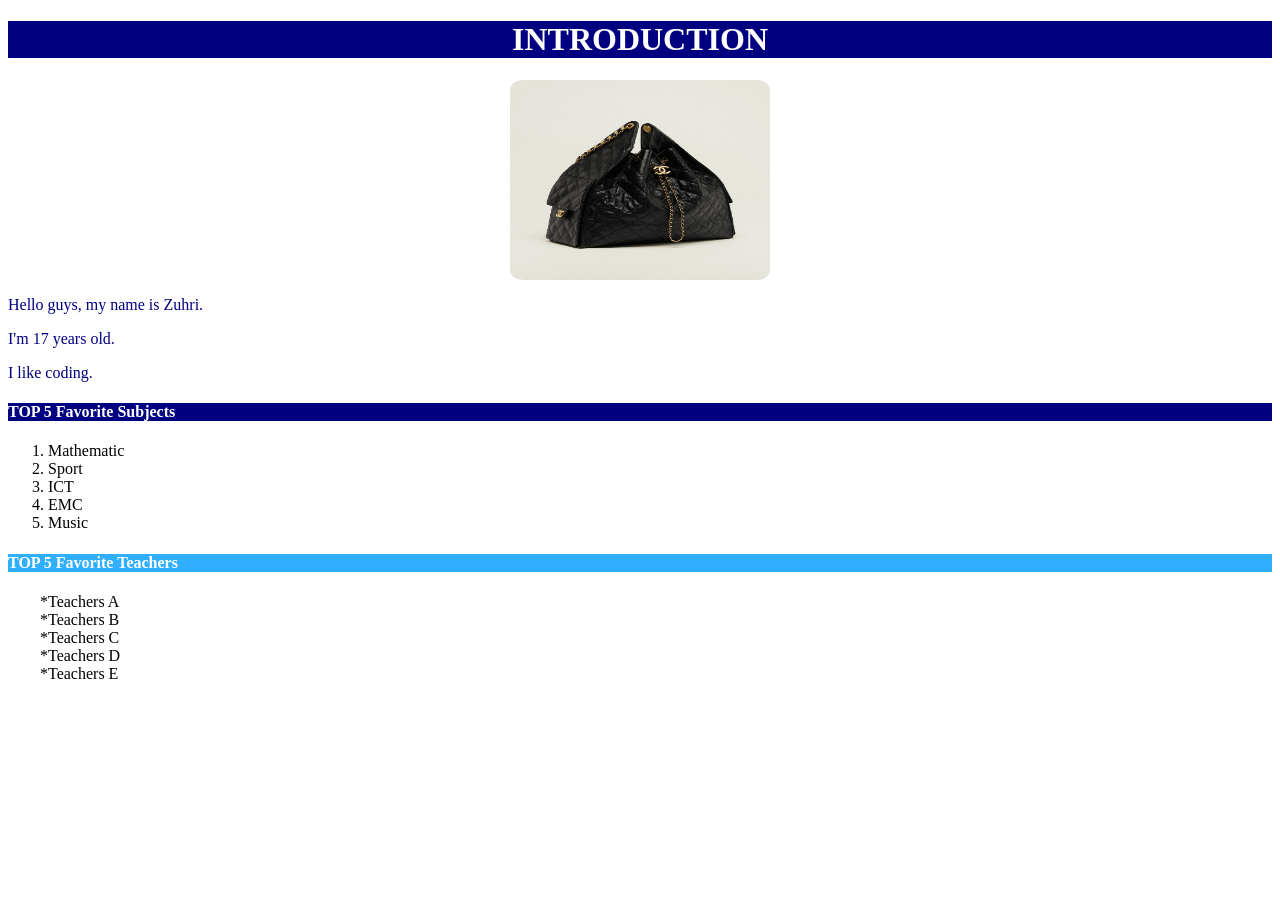
==== index.html @ 9f7d19f9 "Nambahin gambar dan file index" ====
<!DOCTYPE html>
<html lang="en">
<head>
    <meta charset="UTF-8">
    <meta name="viewport" content="width=device-width, initial-scale=1.0">
    <title>Document</title>
</head>
<body>
    <h1 style="background-color:navy; color:white; text-align:center">INTRODUCTION</h1>
     <img src="bag.webp" width="260" height="200" style="display: block; margin-left: auto;margin-right: auto; border-radius:5%">
     <p style="color:navy">Hello guys, my name is Zuhri.</p>
     <p style="color:navy">I'm 17 years old.</p>
     <p style="color:navy">I like coding.</p>
     
    <h4 style="background-color:navy; color:white">TOP 5 Favorite Subjects</h4>
    <ol>
      <li>Mathematic</li>
      <li>Sport</li>
      <li>ICT</li>
      <li>EMC</li>
      <li>Music</li>
    </ol>

    <!-- Bisa pakai hexcode untuk color -->
    <h4 style="background-color:#30AFFF; color:white">TOP 5 Favorite Teachers</h4>
   
    <ul style="list-style-type:'*'">
      <li>Teachers A</li>
      <li>Teachers B</li>
      <li>Teachers C</li>
      <li>Teachers D</li>
      <li>Teachers E</li>
    
    </ul>
</body>
</html>
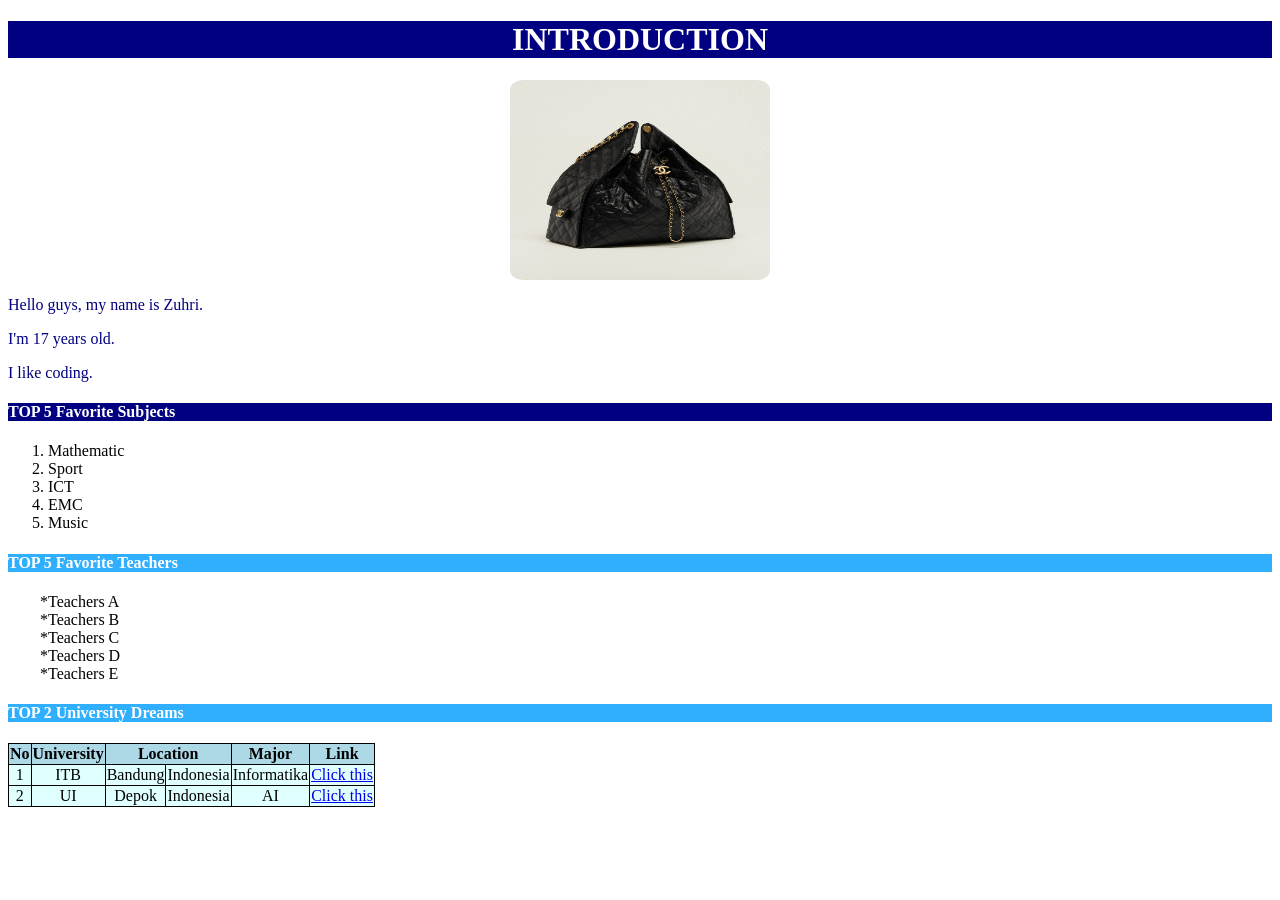
==== commit 005348b4: "Tabel and link pages" ====
--- a/index.html
+++ b/index.html
@@ -3,9 +3,25 @@
 <head>
     <meta charset="UTF-8">
     <meta name="viewport" content="width=device-width, initial-scale=1.0">
-    <title>Document</title>
+    <title>Web Personal</title>
+    <style>
+        table, th, td{
+          border: 1px solid black;
+          border-collapse: collapse;
+          width:auto;
+          text-align: center;
+        }
+        th{
+          background-color: lightblue;
+          background
+        }
+        td{
+          background-color: lightcyan;
+        }
+    </style>
 </head>
 <body>
+    
     <h1 style="background-color:navy; color:white; text-align:center">INTRODUCTION</h1>
      <img src="bag.webp" width="260" height="200" style="display: block; margin-left: auto;margin-right: auto; border-radius:5%">
      <p style="color:navy">Hello guys, my name is Zuhri.</p>
@@ -30,7 +46,44 @@
       <li>Teachers C</li>
       <li>Teachers D</li>
       <li>Teachers E</li>
-    
     </ul>
+
+    <!-- This is for tablenya  -->
+
+    <h4  style="background-color:#30AFFF; color:white">TOP 2 University Dreams</h4>
+    <table>
+      <!-- rows untuk header -->
+       <tr>
+          <th>No</th>
+          <th>University</th>
+          <th colspan="2">Location</th>
+          <th>Major</th>
+          <th>Link</th>
+       </tr>
+       <!-- rows untuk data -->
+        <tr>
+          <td>1</td>
+          <td>ITB</td>
+          <td>Bandung</td>
+          <td>Indonesia</td>
+          <td>Informatika</td>
+          <td>
+            <a href="https://itb.ac.id/" target="_blank">Click this</a>
+          </td>
+        </tr>
+
+        <tr>
+          <td>2</td>
+          <td>UI</td>
+          <td>Depok</td>
+          <td>Indonesia</td>
+          <td>AI</td>
+          <td>
+            <a href="https://itb.ac.id/" target="_blank">Click this</a>
+          </td>
+        </tr>
+    </table>
+
+
 </body>
 </html>
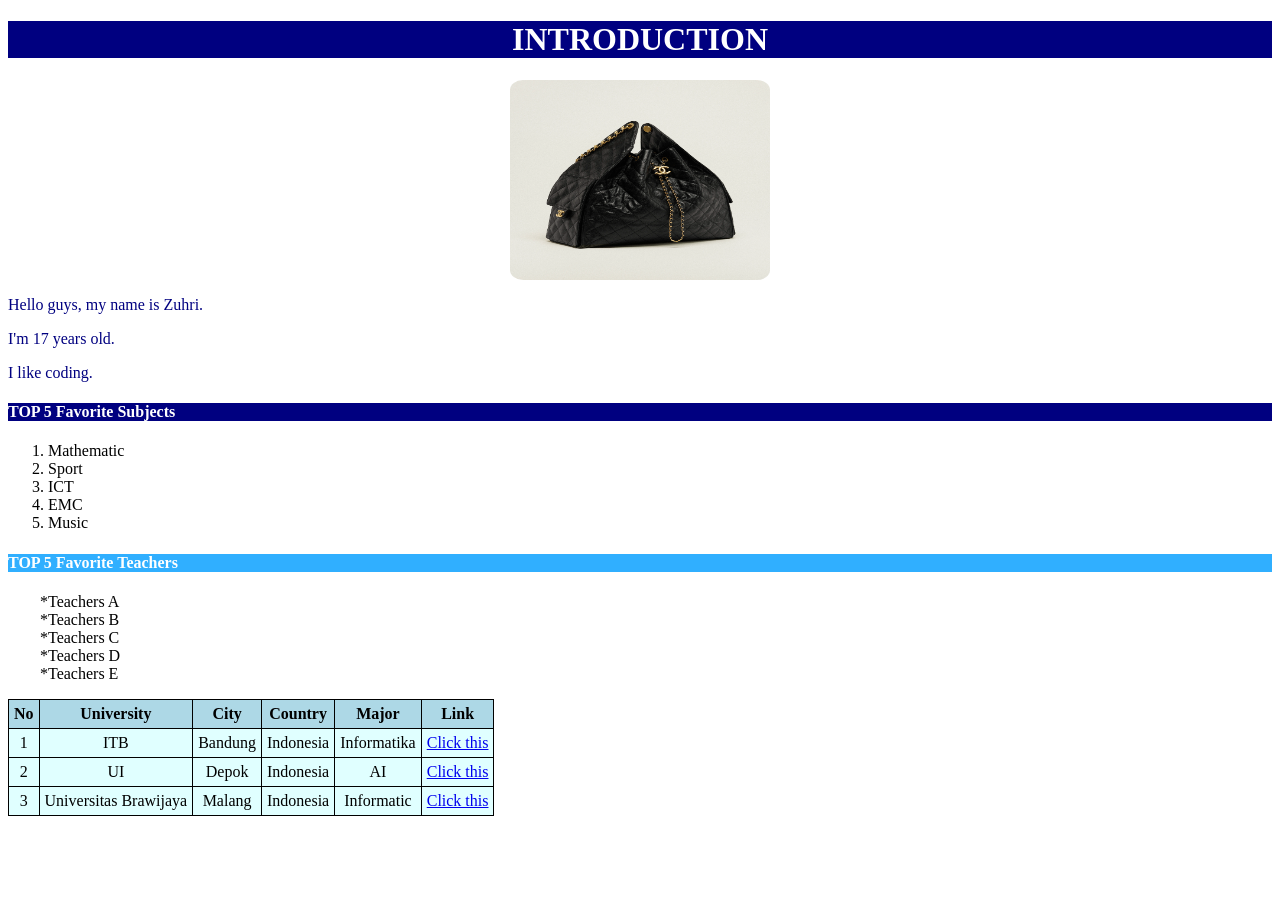
==== commit 1a126499: "video and linking pages local" ====
--- a/index.html
+++ b/index.html
@@ -1,19 +1,15 @@
 <!DOCTYPE html>
 <html lang="en">
 <head>
-    <meta charset="UTF-8">
-    <meta name="viewport" content="width=device-width, initial-scale=1.0">
-    <title>Web Personal</title>
     <style>
         table, th, td{
           border: 1px solid black;
           border-collapse: collapse;
-          width:auto;
           text-align: center;
+          padding: 5px;
         }
         th{
           background-color: lightblue;
-          background
         }
         td{
           background-color: lightcyan;
@@ -48,15 +44,13 @@
       <li>Teachers E</li>
     </ul>
 
-    <!-- This is for tablenya  -->
-
-    <h4  style="background-color:#30AFFF; color:white">TOP 2 University Dreams</h4>
     <table>
       <!-- rows untuk header -->
        <tr>
           <th>No</th>
           <th>University</th>
-          <th colspan="2">Location</th>
+          <th>City</th>
+          <th>Country</th>
           <th>Major</th>
           <th>Link</th>
        </tr>
@@ -82,8 +76,17 @@
             <a href="https://itb.ac.id/" target="_blank">Click this</a>
           </td>
         </tr>
+
+        <tr>
+          <td>3</td>
+          <td>Universitas Brawijaya</td>
+          <td>Malang</td>
+          <td>Indonesia</td>
+          <td>Informatic</td>
+          <td>
+            <a href="ub.html">Click this</a>
+          </td>
+        </tr>
     </table>
-
-
 </body>
 </html>
